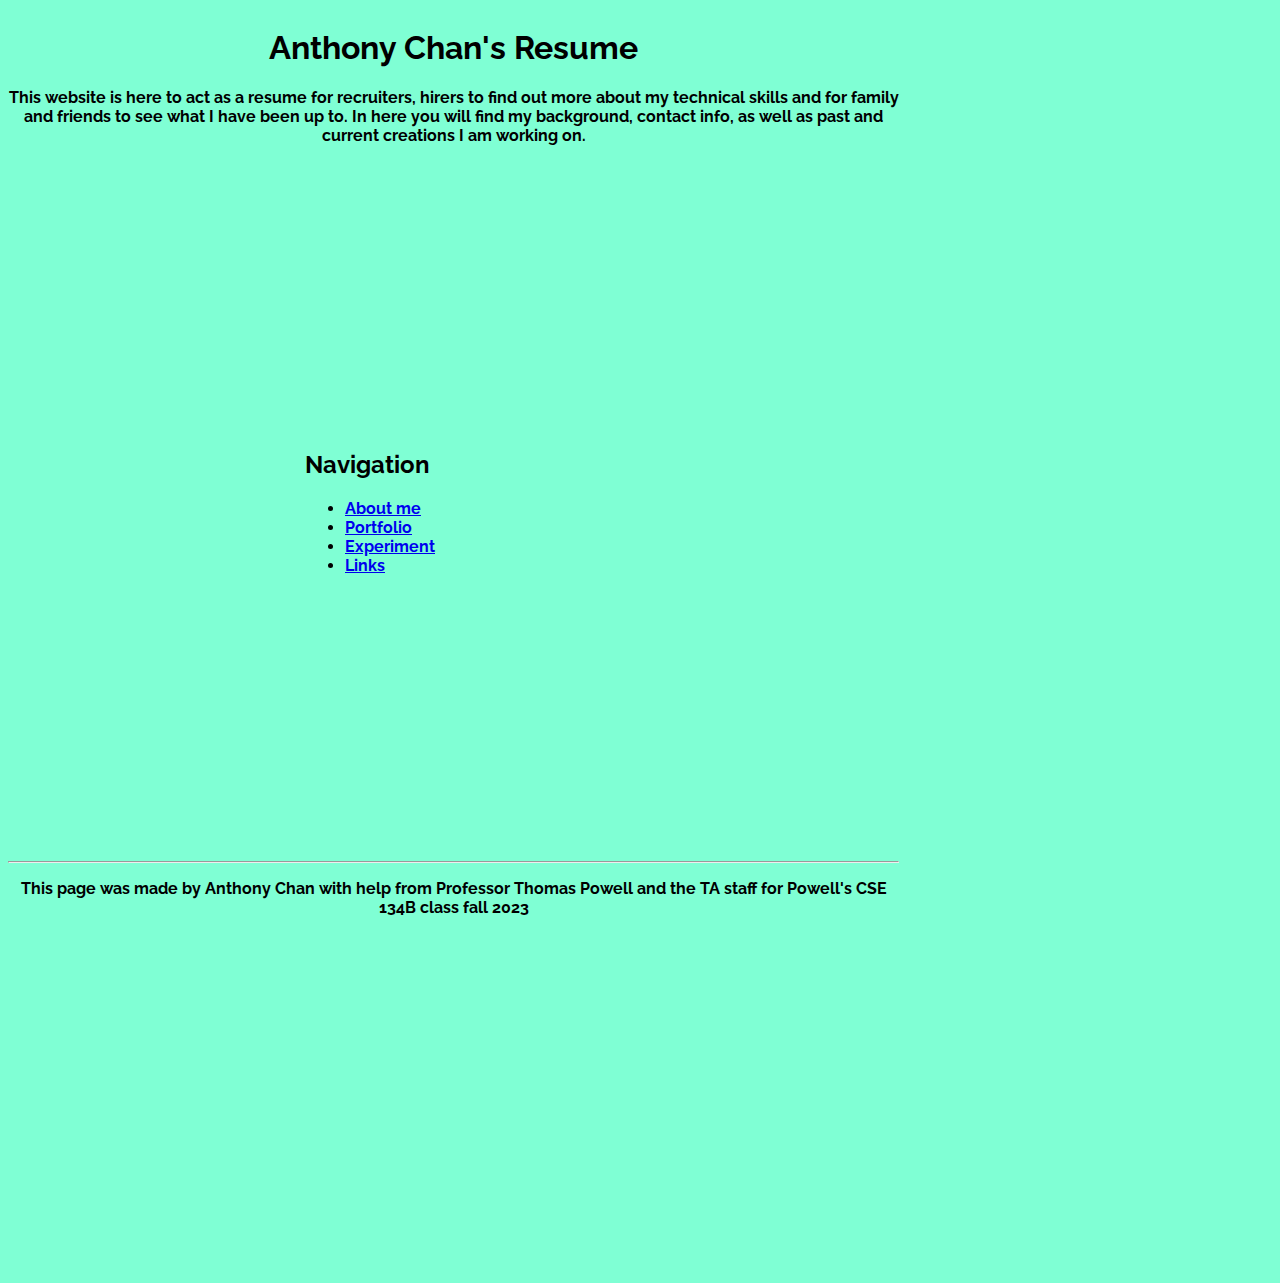
==== index.html @ c1b6a0e2 "first commit" ====
<!DOCTYPE html>
<html lang="en">

<head>
    <meta charset="utf-8"/>
    <meta property="og:title" content="Anthony Chan's Resume"/>
    <meta property="og:type"  content="article"/>
    <meta property="og:description" content="A resume website for potential hirers and family to explore"/>
    <meta property="og:url" content="https://stupendous-truffle-41fb56.netlify.app/"/>
    <meta property="og:image" content="https://stupendous-truffle-41fb56.netlify.app/images/me.webp"/> 
    <title>Resume</title>
    <link href="images/favicon.ico" rel="icon">
    <link href="styles/index.css" rel="stylesheet" />
</head>

<body>
    <header>
        <h1>Anthony Chan's Resume</h1>
        <p>This website is here to act as a resume for recruiters, hirers to 
        find out more about my technical skills and for family and friends
        to see what I have been up to. In here you will find my background,
        contact info, as well as past and current creations I am working on.</p>
    </header>

    <main>
        <h2>Navigation</h2>
        <nav>
            <ul>
                <li><a href="./about.html">About me</a></li>
                <li><a href="./portfolio.html">Portfolio</a></li>
                <li><a href="./experiment.html">Experiment</a></li>
                <li><a href="./links.html">Links</a></li>
            </ul>
        </nav>
    </main>

    <footer>
        <hr/>
        <p> This page was made by Anthony Chan with help from Professor Thomas 
            Powell and the TA staff for Powell's CSE 134B class fall 2023 </p>
    </footer>
</body>

</html>
---- styles/index.css ----
:root {
    --main-bg-color: #7fffd4;
}

@font-face {
    font-family: "Raleway";
    font-style: normal;
    font-weight: 400;
    src: url("../fonts/Raleway/static/Raleway-Light.ttf");
}

@font-face {
    font-family: "Raleway";
    font-style: bold;
    font-weight: 400;
    src: url("../fonts/Raleway/static/Raleway-Bold.ttf");
}

@font-face {
    font-family: "Raleway";
    font-style: italic;
    font-weight: 400;
    src: url("../fonts/Raleway/static/Raleway-Italic.ttf");
}


body {
    display: grid;
    grid-template-columns: [first] 33dvh [line2] 33dvh [line3] 33dvh;
    grid-template-rows: [row1] 33dvw [row2] 33dvw [row3] 33dvw;
    background-color: var(--main-bg-color);
    font-family: "Raleway", Tahoma;
}

header {
    grid-row: 1;
    grid-column-start: 1;
    grid-column-end: 4;
    text-align: center;
}

main {
    grid-row: 2;
    grid-column: 2;
}

li {
    transition: 0.5s ease-out;
}

li:hover{
    background-color: #ffffff;
    cursor: pointer;
}

footer {
    grid-row: 3;
    grid-column-start: 1;
    grid-column-end: 4;
    text-align: center;
}
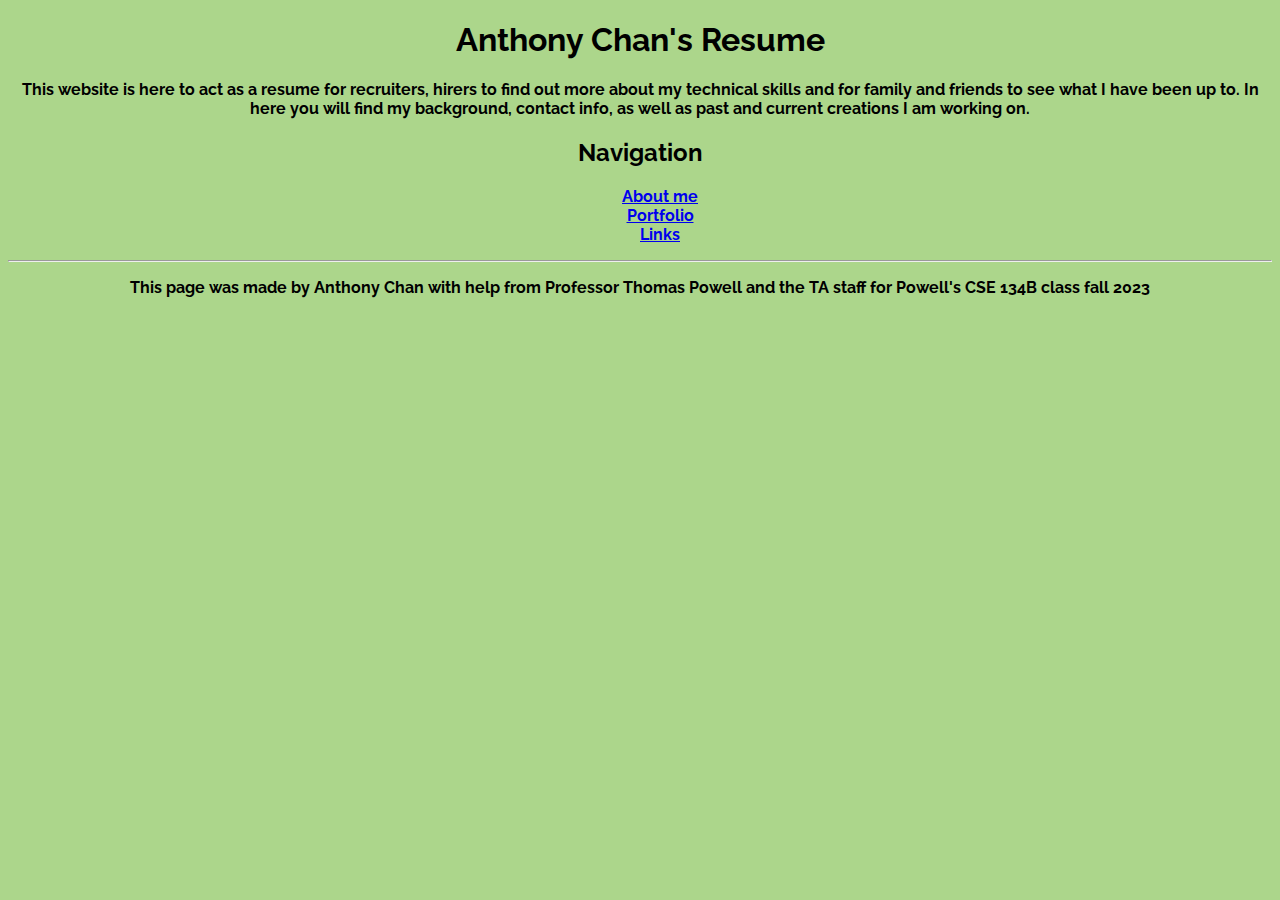
==== commit 11163929: "CSS changes" ====
--- a/index.html
+++ b/index.html
@@ -28,7 +28,6 @@
             <ul>
                 <li><a href="./about.html">About me</a></li>
                 <li><a href="./portfolio.html">Portfolio</a></li>
-                <li><a href="./experiment.html">Experiment</a></li>
                 <li><a href="./links.html">Links</a></li>
             </ul>
         </nav>
--- a/styles/index.css
+++ b/styles/index.css
@@ -1,5 +1,13 @@
 :root {
-    --main-bg-color: #7fffd4;
+    --step--2: clamp(0.7813rem, 0.8241rem + -0.0357vw, 0.8rem);
+    --step--1: clamp(0.9375rem, 1.0804rem + -0.119vw, 1rem);
+    --step-0: clamp(1.125rem, 1.4107rem + -0.2381vw, 1.25rem);
+    --step-1: clamp(1.35rem, 1.8357rem + -0.4048vw, 1.5625rem);
+    --step-2: clamp(1.62rem, 2.3814rem + -0.6345vw, 1.9531rem);
+    --step-3: clamp(1.9438rem, 3.0809rem + -0.9476vw, 2.4413rem);
+    --step-4: clamp(2.3325rem, 3.9768rem + -1.3702vw, 3.0519rem);
+    --step-5: clamp(2.7994rem, 5.1208rem + -1.9345vw, 3.815rem);
+    --main-bg-color: #ACD68B;
 }
 
 @font-face {
@@ -25,27 +33,35 @@
 
 
 body {
-    display: grid;
-    grid-template-columns: [first] 33dvh [line2] 33dvh [line3] 33dvh;
-    grid-template-rows: [row1] 33dvw [row2] 33dvw [row3] 33dvw;
     background-color: var(--main-bg-color);
     font-family: "Raleway", Tahoma;
 }
 
 header {
-    grid-row: 1;
-    grid-column-start: 1;
-    grid-column-end: 4;
     text-align: center;
 }
 
+header > h1 {
+    animation: bounce 2s ease;
+}
+
+@keyframes bounce{
+    0% {transform: translateY(0);}
+    20% {transform: translateY(0);}
+    40% {transform: translateY(-30px);}
+    50% {transform: translateY(0);}
+    60% {transform: translateY(-15px);}
+    80% {transform: translateY(0);}
+    100% {transform: translateY(0);}
+}
+
 main {
-    grid-row: 2;
-    grid-column: 2;
+    text-align: center;
 }
 
 li {
     transition: 0.5s ease-out;
+    list-style-type: none;
 }
 
 li:hover{
@@ -54,8 +70,5 @@
 }
 
 footer {
-    grid-row: 3;
-    grid-column-start: 1;
-    grid-column-end: 4;
     text-align: center;
 }